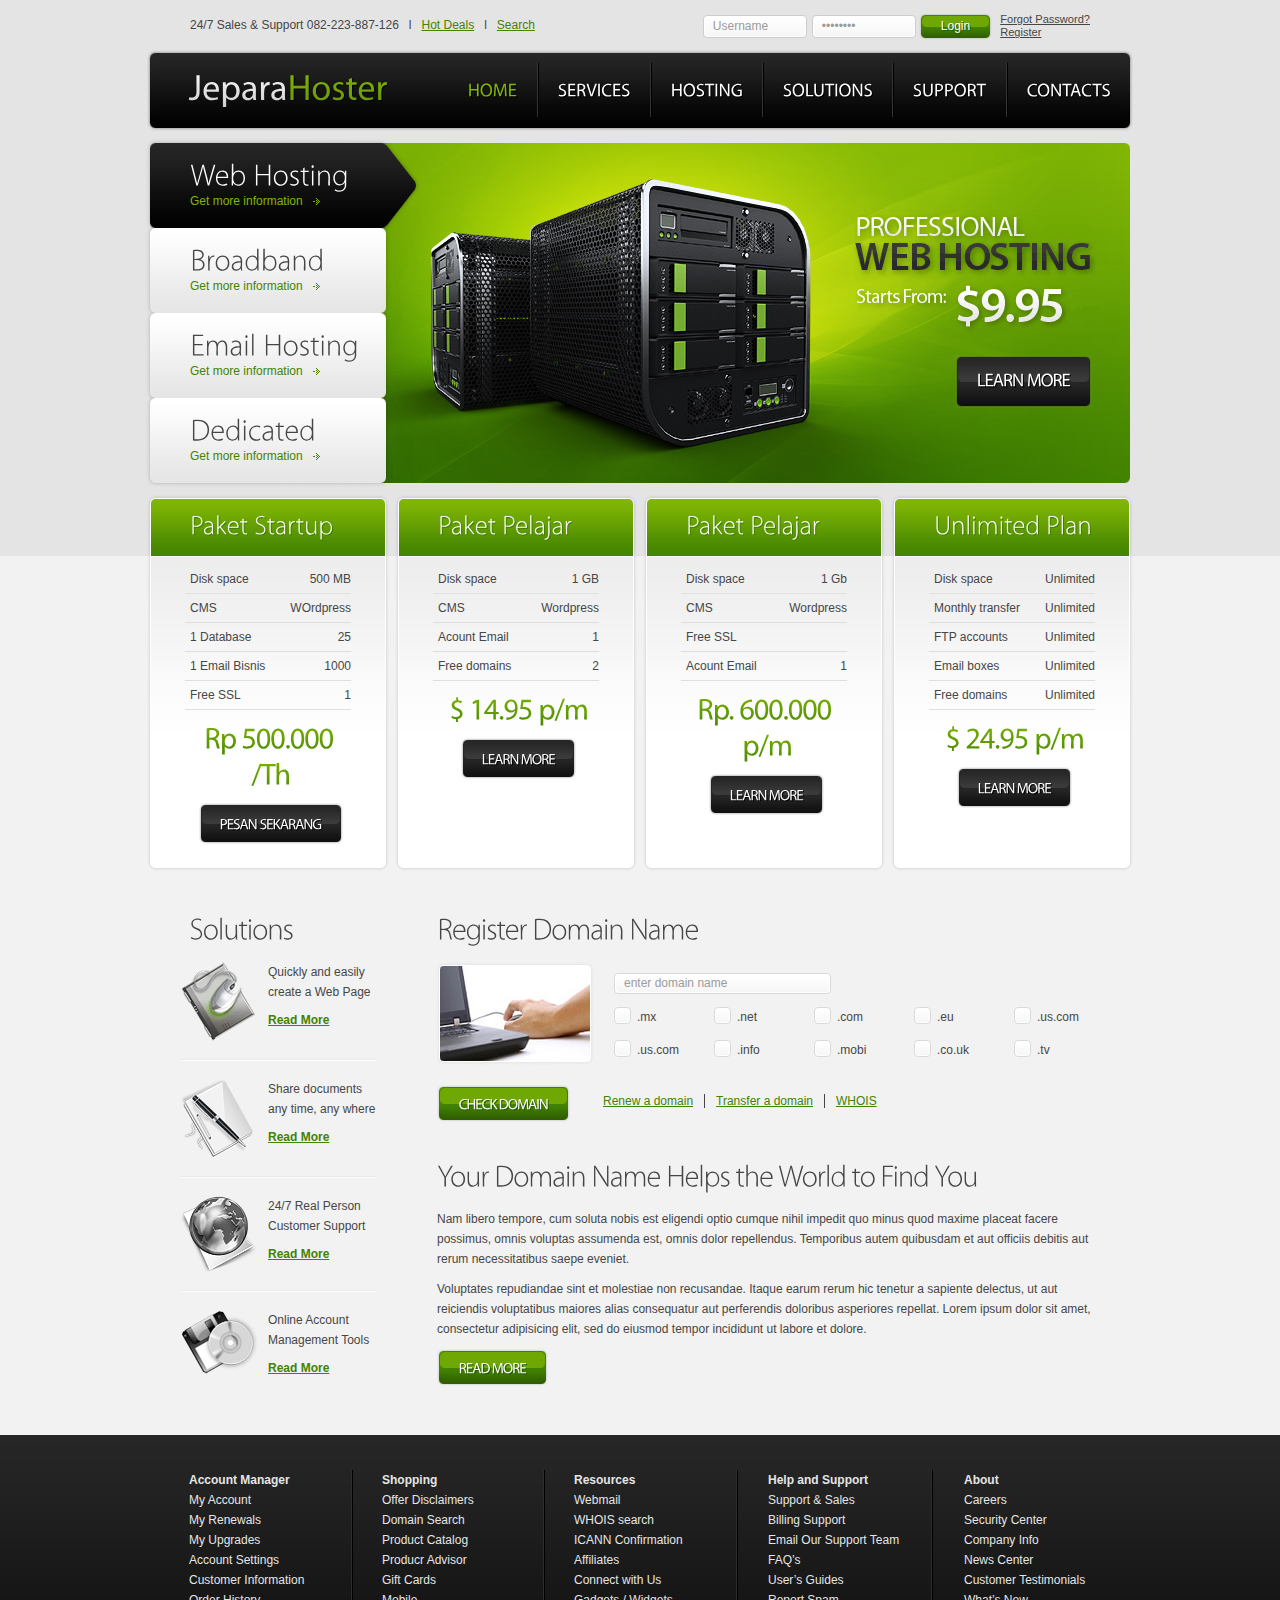
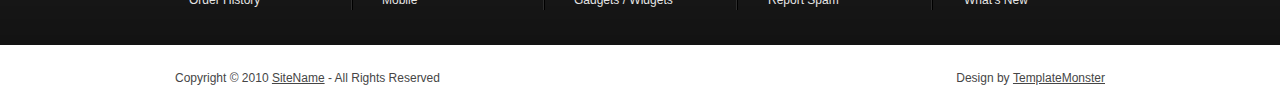
==== index.html @ e1d85718 "Update index.html" ====
﻿<!DOCTYPE html>
<html lang="en">
<head>
<title>Jeparahoster | SmartNet</title>
<meta charset="utf-8">
<link rel="stylesheet" href="css/reset.css" type="text/css" media="all">
<link rel="stylesheet" href="css/layout.css" type="text/css" media="all">
<link rel="stylesheet" href="css/style.css" type="text/css" media="all">
<script type="text/javascript" src="js/maxheight.js"></script>
<script type="text/javascript" src="js/jquery-1.4.2.min.js"></script>
<script type="text/javascript" src="js/cufon-yui.js"></script>
<script type="text/javascript" src="js/cufon-replace.js"></script>
<script type="text/javascript" src="js/Myriad_Pro_300.font.js"></script>
<script type="text/javascript" src="js/Myriad_Pro_400.font.js"></script>
<script type="text/javascript" src="js/jquery.faded.js"></script>
<script type="text/javascript" src="js/jquery.jqtransform.js"></script>
<script type="text/javascript">
$(function () {
    $("#faded").faded({
        speed: 500,
        crossfade: true,
        autoplay: 10000,
        autopagination: false
    });
    $('#domain-form').jqTransform({
        imgPath: 'images/'
    });
});
</script>
<!--[if lt IE 7]><script type="text/javascript" src="js/ie6_script_other.js"></script><![endif]-->
<!--[if lt IE 9]><script type="text/javascript" src="js/html5.js"></script><![endif]-->
</head>
<body id="page1" onLoad="new ElementMaxHeight();">
<!-- START PAGE SOURCE -->
<div class="tail-top">
  <header>
    <div class="container">
      <div class="header-box">
        <div class="left">
          <div class="right">
            <nav>
              <ul>
                <li class="current"><a href="index.html">Home</a></li>
                <li><a href="services.html">Services</a></li>
                <li><a href="hosting.html">Hosting</a></li>
                <li><a href="solutions.html">Solutions</a></li>
                <li><a href="support.html">Support</a></li>
                <li><a href="contacts.html">Contacts</a></li>
              </ul>
            </nav>
            <h1><a href="#"><span>Jepara</span>Hoster</a></h1>
          </div>
        </div>
      </div>
      <span class="top-info">24/7 Sales &amp; Support 082-223-887-126 &nbsp; l &nbsp; <a href="#">Hot Deals</a> &nbsp; l &nbsp; <a href="#">Search</a></span>
      <form action="#" id="login-form">
        <fieldset>
          <span class="text">
          <input type="text" value="Username" onFocus="if(this.value=='Username'){this.value=''}" onBlur="if(this.value==''){this.value='Username'}">
          </span> <span class="text">
          <input type="password" value="Password" onFocus="if(this.value=='Password'){this.value=''}" onBlur="if(this.value==''){this.value='Password'}">
          </span> <a href="#" class="login"><span><span>Login</span></span></a> <span class="links"><a href="#">Forgot Password?</a><br/>
          <a href="#">Register</a></span>
        </fieldset>
      </form>
    </div>
  </header>
  <section id="content">
    <div class="container">
      <div id="faded">
        <ul class="slides">
          <li><img src="images/slide-title1.gif"><a href="#"><span><span>Learn More</span></span></a></li>
          <li><img src="images/slide-title4.gif"><a href="#"><span><span>Learn More</span></span></a></li>
          <li><img src="images/slide-title3.gif"><a href="#"><span><span>Learn More</span></span></a></li>
          <li><img src="images/slide-title2.gif"><a href="#"><span><span>Learn More</span></span></a></li>
        </ul>
        <ul class="pagination">
          <li><a href="#" rel="0"><span>Web Hosting</span><small>Get more information</small></a></li>
          <li><a href="#" rel="1"><span>Broadband</span><small>Get more information</small></a></li>
          <li><a href="#" rel="2"><span>Email Hosting</span><small>Get more information</small></a></li>
          <li><a href="#" rel="3"><span>Dedicated</span><small>Get more information</small></a></li>
        </ul>
      </div>
      <div class="inside">
        <div class="wrapper row-1">
          <div class="box col-1 maxheight">
            <div class="border-right maxheight">
              <div class="border-bot maxheight">
                <div class="border-left maxheight">
                  <div class="left-top-corner maxheight">
                    <div class="right-top-corner maxheight">
                      <div class="right-bot-corner maxheight">
                        <div class="left-bot-corner maxheight">
                          <div class="inner">
                            <h3>Paket Startup</h3>
                            <ul class="info-list">
                              <li><span>Disk space</span>500 MB</li>
                              <li><span>CMS </span>WOrdpress</li>
                              <li><span>1 Database</span>25</li>
                              <li><span>1 Email Bisnis </span>1000</li>
                              <li><span>Free SSL</span>1</li>
                            </ul>
                            <span class="price">Rp 500.000 /Th</span>
                            <div class="aligncenter"><a href="#" class="link1"><span><span>Pesan Sekarang</span></span></a></div>
                          </div>
                        </div>
                      </div>
                    </div>
                  </div>
                </div>
              </div>
            </div>
          </div>
          <div class="box col-2 maxheight">
            <div class="border-right maxheight">
              <div class="border-bot maxheight">
                <div class="border-left maxheight">
                  <div class="left-top-corner maxheight">
                    <div class="right-top-corner maxheight">
                      <div class="right-bot-corner maxheight">
                        <div class="left-bot-corner maxheight">
                          <div class="inner">
                            <h3>Paket Pelajar</h3>
                            <ul class="info-list">
                              <li><span>Disk space</span>1 GB</li>
                              <li><span>CMS</span>Wordpress</li>
                               <li><span>Acount Email </span>1</li>
                              <li><span>Free domains</span>2</li>
                            </ul>
                            <span class="price">$ 14.95 p/m</span>
                            <div class="aligncenter"><a href="#" class="link1"><span><span>Learn More</span></span></a></div>
                          </div>
                        </div>
                      </div>
                    </div>
                  </div>
                </div>
              </div>
            </div>
          </div>
          <div class="box col-3 maxheight">
            <div class="border-right maxheight">
              <div class="border-bot maxheight">
                <div class="border-left maxheight">
                  <div class="left-top-corner maxheight">
                    <div class="right-top-corner maxheight">
                      <div class="right-bot-corner maxheight">
                        <div class="left-bot-corner maxheight">
                          <div class="inner">
                            <h3>Paket Pelajar</h3>
                            <ul class="info-list">
                              <li><span>Disk space</span>1 Gb</li>
                              <li><span>CMS</span>Wordpress</li>
                              <li><span>Free SSL</span></li>
                              <li><span>Acount Email</span>1</li>
                             </ul>
                            <span class="price">Rp. 600.000 p/m</span>
                            <div class="aligncenter"><a href="#" class="link1"><span><span>Learn More</span></span></a></div>
                          </div>
                        </div>
                      </div>
                    </div>
                  </div>
                </div>
              </div>
            </div>
          </div>
          <div class="box col-4 maxheight">
            <div class="border-right maxheight">
              <div class="border-bot maxheight">
                <div class="border-left maxheight">
                  <div class="left-top-corner maxheight">
                    <div class="right-top-corner maxheight">
                      <div class="right-bot-corner maxheight">
                        <div class="left-bot-corner maxheight">
                          <div class="inner">
                            <h3>Unlimited Plan</h3>
                            <ul class="info-list">
                              <li><span>Disk space</span>Unlimited</li>
                              <li><span>Monthly transfer</span>Unlimited</li>
                              <li><span>FTP accounts</span>Unlimited</li>
                              <li><span>Email boxes</span>Unlimited</li>
                              <li><span>Free domains</span>Unlimited</li>
                            </ul>
                            <span class="price">$ 24.95 p/m</span>
                            <div class="aligncenter"><a href="#" class="link1"><span><span>Learn More</span></span></a></div>
                          </div>
                        </div>
                      </div>
                    </div>
                  </div>
                </div>
              </div>
            </div>
          </div>
        </div>
        <div class="inside1">
          <div class="wrap row-2">
            <article class="col-1">
              <h2>Solutions</h2>
              <ul class="solutions">
                <li><img src="images/icon1.gif">
                  <p>Quickly and easily create a Web Page</p>
                  <a href="#"><b>Read More</b></a></li>
                <li><img src="images/icon2.gif">
                  <p>Share documents any time, any where</p>
                  <a href="#"><b>Read More</b></a></li>
                <li><img src="images/icon3.gif">
                  <p>24/7 Real Person Customer Support</p>
                  <a href="#"><b>Read More</b></a></li>
                <li><img src="images/icon4.gif">
                  <p>Online Account Management Tools</p>
                  <a href="#"><b>Read More</b></a></li>
              </ul>
            </article>
            <article class="col-2">
              <h2>Register Domain Name</h2>
              <form action="#" id="domain-form">
                <div class="img-box"><img src="images/1page-img.jpg">
                  <div class="extra-wrap">
                    <fieldset>
                      <span class="text">
                      <input type="text" value="enter domain name" onFocus="if(this.value=='enter domain name'){this.value=''}" onBlur="if(this.value==''){this.value='enter domain name'}">
                      </span>
                      <ul class="checkboxes wrapper">
                        <li>
                          <input type="checkbox">
                          <label>.mx</label>
                        </li>
                        <li>
                          <input type="checkbox">
                          <label>.net</label>
                        </li>
                        <li>
                          <input type="checkbox">
                          <label>.com</label>
                        </li>
                        <li>
                          <input type="checkbox">
                          <label>.eu</label>
                        </li>
                        <li class="alt">
                          <input type="checkbox">
                          <label>.us.com</label>
                        </li>
                        <li>
                          <input type="checkbox">
                          <label>.us.com</label>
                        </li>
                        <li>
                          <input type="checkbox">
                          <label>.info</label>
                        </li>
                        <li>
                          <input type="checkbox">
                          <label>.mobi</label>
                        </li>
                        <li>
                          <input type="checkbox">
                          <label>.co.uk</label>
                        </li>
                        <li class="alt">
                          <input type="checkbox">
                          <label>.tv</label>
                        </li>
                      </ul>
                    </fieldset>
                  </div>
                </div>
                <div class="wrapper"> <a href="#" class="link2 fleft"><span><span>Check Domain</span></span></a>
                  <ul class="links fleft">
                    <li><a href="#">Renew a domain</a></li>
                    <li><a href="#">Transfer a domain</a></li>
                    <li><a href="#">WHOIS</a></li>
                  </ul>
                </div>
              </form>
              <h2>Your Domain Name Helps the World to Find You</h2>
              <p>Nam libero tempore, cum soluta nobis est eligendi optio cumque nihil impedit quo minus quod maxime placeat facere possimus, omnis voluptas assumenda est, omnis dolor repellendus. Temporibus autem quibusdam et aut officiis debitis aut rerum necessitatibus saepe eveniet.</p>
              <p>Voluptates repudiandae sint et molestiae non recusandae. Itaque earum rerum hic tenetur a sapiente delectus, ut aut reiciendis voluptatibus maiores alias consequatur aut perferendis doloribus asperiores repellat. Lorem ipsum dolor sit amet, consectetur adipisicing elit, sed do eiusmod tempor incididunt ut labore et dolore.</p>
              <a href="#" class="link2"><span><span>Read More</span></span></a> </article>
            <div class="clear"></div>
          </div>
        </div>
      </div>
    </div>
  </section>
</div>
<aside>
  <div class="container">
    <div class="inside">
      <div class="line-ver1">
        <div class="line-ver2">
          <div class="line-ver3">
            <div class="wrapper line-ver4">
              <ul class="list col-1">
                <li>Account Manager</li>
                <li><a href="#">My Account</a></li>
                <li><a href="#">My Renewals</a></li>
                <li><a href="#">My Upgrades</a></li>
                <li><a href="#">Account Settings</a></li>
                <li><a href="#">Customer Information</a></li>
                <li><a href="#">Order History</a></li>
              </ul>
              <ul class="list col-2">
                <li>Shopping</li>
                <li><a href="#">Offer Disclaimers</a></li>
                <li><a href="#">Domain Search</a></li>
                <li><a href="#">Product Catalog</a></li>
                <li><a href="#">Producr Advisor</a></li>
                <li><a href="#">Gift Cards</a></li>
                <li><a href="#">Mobile</a></li>
              </ul>
              <ul class="list col-3">
                <li>Resources</li>
                <li><a href="#">Webmail</a></li>
                <li><a href="#">WHOIS search</a></li>
                <li><a href="#">ICANN Confirmation</a></li>
                <li><a href="#">Affiliates</a></li>
                <li><a href="#">Connect with Us</a></li>
                <li><a href="#">Gadgets / Widgets</a></li>
              </ul>
              <ul class="list col-4">
                <li>Help and Support</li>
                <li><a href="#">Support &amp; Sales</a></li>
                <li><a href="#">Billing Support</a></li>
                <li><a href="#">Email Our Support Team</a></li>
                <li><a href="#">FAQ’s</a></li>
                <li><a href="#">User’s Guides</a></li>
                <li><a href="#">Report Spam</a></li>
              </ul>
              <ul class="list col-5">
                <li>About</li>
                <li><a href="#">Careers</a></li>
                <li><a href="#">Security Center</a></li>
                <li><a href="#">Company Info</a></li>
                <li><a href="#">News Center</a></li>
                <li><a href="#">Customer Testimonials</a></li>
                <li><a href="#">What’s New</a></li>
              </ul>
            </div>
          </div>
        </div>
      </div>
    </div>
  </div>
</aside>
<footer>
  <div class="footerlink">
    <p class="lf">Copyright &copy; 2010 <a href="#">SiteName</a> - All Rights Reserved</p>
    <p class="rf">Design by <a href="http://www.templatemonster.com/">TemplateMonster</a></p>
    <div style="clear:both;"></div>
  </div>
</footer>
<script type="text/javascript"> Cufon.now(); </script>
<!-- END PAGE SOURCE -->
</body>
</html>
---- css/layout.css ----
#page1 #content .row-1 .col-1 {
	width:242px;
	margin-right:6px;
}
#page1 #content .row-1 .col-2 {
	width:242px;
	margin-right:6px;
}
#page1 #content .row-1 .col-3 {
	width:242px;
	margin-right:6px;
}
#page1 #content .row-1 .col-4 {
	width:242px;
}
#page1 #content .row-2 .col-1 {
	width:195px;
	margin-right:53px;
}
#page1 #content .row-2 .col-2 {
	width:657px;
}
#page2 #content .col-1 {
	width:195px;
	margin-right:53px;
	padding-top:10px;
}
#page2 #content .col-2 {
	width:657px;
}
#page3 #content .col-1 {
	width:284px;
	margin-right:31px;
}
#page3 #content .col-2 {
	width:129px;
	margin-right:31px;
}
#page3 #content .col-3 {
	width:129px;
	margin-right:31px;
}
#page3 #content .col-4 {
	width:129px;
	margin-right:31px;
}
#page3 #content .col-5 {
	width:129px;
}
#page4 #content .row-1 .col-1 {
	width:242px;
	margin-right:6px;
}
#page4 #content .row-1 .col-2 {
	width:242px;
	margin-right:6px;
}
#page4 #content .row-1 .col-3 {
	width:242px;
	margin-right:6px;
}
#page4 #content .row-1 .col-4 {
	width:242px;
}
#page4 #content .row-2 .col-1 {
	width:195px;
	margin-right:53px;
}
#page4 #content .row-2 .col-2 {
	width:407px;
	margin-right:53px;
}
#page4 #content .row-2 .col-3 {
	width:193px;
}
#page5 #content .col-1 {
	width:195px;
	margin-right:53px;
	padding-top:10px;
}
#page5 #content .col-2 {
	width:657px;
	padding-top:10px;
}
#page6 #content .col-1 {
	width:195px;
	margin-right:53px;
	padding-top:10px;
}
#page6 #content .col-2 {
	width:653px;
	padding-top:10px;
}
aside .col-1 {
	width:122px;
	margin-right:71px;
}
aside .col-2 {
	width:96px;
	margin-right:96px;
}
aside .col-3 {
	width:112px;
	margin-right:82px;
}
aside .col-4 {
	width:136px;
	margin-right:60px;
}
aside .col-5 {
	width:130px;
}
---- css/style.css ----
article, aside, audio, canvas, command, datalist, details, embed, figcaption, figure, footer, header, hgroup, keygen, meter, nav, output, progress, section, source, video {
	display:block;
}
mark, rp, rt, ruby, summary, time {
	display:inline;
}
body {
	background:#fff;
	font-family:Arial, Helvetica, sans-serif;
	font-size:100%;
	line-height:1em;
	color:#464646;
}
html {
	min-width:980px;
}
html, body {
	height:100%;
}
.container {
	margin:0 auto;
	width:990px;
	font-size:.75em;
}
header .container {
	height:131px;
	overflow:hidden;
	position:relative;
}
aside {
	background:url(../images/aside-tail.gif) repeat-x left top #131313;
	min-width:980px;
}
.fleft {
	float:left;
}
.fright {
	float:right;
}
.clear {
	clear:both;
}
.col-1, .col-2, .col-3, .col-4, .col-5 {
	float:left;
}
.alignright {
	text-align:right;
}
.aligncenter {
	text-align:center;
}
.wrapper {
	width:100%;
	overflow:hidden;
}
.wrap {
	width:100%;
}
.tail-top, .tail-top1, .tail-top2, .tail-top3 {
	background-repeat:repeat-x;
	background-color:#f2f2f2;
	background-position:left top;
	min-width:980px;
}
.tail-top {
	background-image:url(../images/tail-top.gif);
}
.tail-top1 {
	background-image:url(../images/tail-top1.gif);
}
.tail-top2 {
	background-image:url(../images/tail-top2.gif);
}
.tail-top3 {
	background-image:url(../images/tail-top3.gif);
}
input, select, textarea {
	font-family:Arial, Helvetica, sans-serif;
	font-size:1em;
	vertical-align:middle;
	font-weight:normal;
	color:#393939;
	margin:0;
	padding:0;
}
fieldset {
	border:0;
}
.info-list {
	padding-bottom:5px;
}
.info-list li {
	text-align:right;
	width:100%;
	overflow:hidden;
	vertical-align:top;
	border-bottom:1px solid #dfdfdf;
	padding:0 0 6px 5px;
	margin:0 0 6px -5px;
}
.info-list li span {
	float:left;
}
.info-list1 {
	padding-bottom:5px;
}
.info-list1 li {
	width:100%;
	overflow:hidden;
	vertical-align:top;
	border-top:1px solid #dfdfdf;
	padding:6px 0 0 5px;
	margin:6px 0 0 -5px;
}
.info-list1 li:first-child {
	border:none;
	padding-top:0;
	margin-top:0;
}
.info-list1.alt li {
	text-align:center;
}
.solutions li {
	width:100%;
	overflow:hidden;
	vertical-align:top;
	margin:18px 0 0 -8px;
	background:url(../images/divider1.gif) repeat-x left top;
	padding-top:20px;
}
.solutions li:first-child {
	background:none;
	padding-top:0;
	margin-top:0;
}
.solutions li img {
	float:left;
	margin-right:9px;
}
.solutions li p {
	margin-bottom:10px;
}
.list li {
	line-height:1.667em;
}
.list li:first-child {
	font-weight:bold;
}
.list li, .list li a {
	color:#e5e5e5;
}
.list li a {
	text-decoration:none;
}
.list li a:hover {
	color:#6fa803;
}
.list1 {
	padding-bottom:11px;
}
.list1 li {
	padding:0 0 15px 10px;
	height:1%;
	background:url(../images/marker.gif) no-repeat left 4px;
}
.banners {
	padding:12px 0 0 0;
}
.banners li {
	float:left;
	font-size:26px;
	line-height:2.4em;
	letter-spacing:-1px;
	margin-left:6px;
}
.banners li:first-child {
	margin-left:0;
}
.banners li a {
	width:242px;
	display:block;
	height:65px;
	background:url(../images/banner-bg.gif) no-repeat left top;
	text-align:center;
	color:#fff;
	text-decoration:none;
}
.img-indent {
	margin:0 20px 0 0;
	float:left;
}
.img-box {
	width:100%;
	overflow:hidden;
	padding-bottom:12px;
	line-height:1.667em;
}
.img-box img {
	float:left;
	margin:0 20px 0 -1px;
}
.extra-wrap {
	overflow:hidden;
}
p {
	margin-bottom:10px;
	line-height:1.667em;
}
.p0 {
	margin:0;
}
.p1 {
	margin-bottom:18px;
}
.price {
	text-align:center;
	display:block;
	font-size:30px;
	line-height:1.2em;
	letter-spacing:-1px;
	padding-bottom:10px;
}
#slogan {
	background:url(../images/slogan-bg.jpg) no-repeat left top;
	width:980px;
	height:220px;
	margin:12px 0 0 0;
	position:relative;
	left:3px;
	color:#fff;
	text-shadow:1px 1px #3e7901;
	position:relative;
}
#slogan h2 {
	font-size:26px;
	text-transform:uppercase;
	color:#fff;
}
#slogan h2 span {
	color:#262626;
}
#slogan .inside {
	position:absolute;
	left:360px;
	top:50px;
	width:576px;
}
address {
	font-style:normal;
	line-height:1.667em;
	display:block;
	padding-bottom:20px;
}
address b {
	float:left;
	width:73px;
}
a {
	color:#428301;
	outline:none;
}
a:hover {
	text-decoration:none;
}
h1 {
	padding:17px 0 0 44px;
	font-size:36px;
	line-height:1.2em;
}
h1 a {
	text-decoration:none;
}
h2 {
	color:#464646;
	font-size:30px;
	line-height:1.2em;
	margin-bottom:15px;
	letter-spacing:-1px;
}
h2.extra {
	padding:30px 0 0 43px;
}
h3 {
	font-size:26px;
	line-height:1.2em;
	color:#fff;
	margin-bottom:30px;
}
h4 {
	font-size:20px;
	line-height:1.2em;
	color:#fff;
	margin-bottom:27px;
	letter-spacing:-1px;
}
h4.extra {
	margin-bottom:12px;
}
h5 {
	font-size:1em;
	line-height:1.667em;
	margin-bottom:10px;
}
.link1 {
	display:inline-block;
	color:#fff;
	font-size:15px;
	line-height:1.2em;
	text-decoration:none;
	background:url(../images/link1-right.png) no-repeat right top;
	padding-right:7px;
	letter-spacing:-1px;
	text-transform:uppercase;
}
.link1:hover {
	color:#82b704;
}
.link1 span {
	display:block;
	background:url(../images/link1-left.png) no-repeat left top;
	padding-left:7px;
}
.link1 span span {
	background:url(../images/link1-bgd.png) left top repeat-x;
	padding:12px 14px;
}
.link2 {
	display:inline-block;
	color:#fff;
	font-size:15px;
	line-height:1.2em;
	text-decoration:none;
	background:url(../images/link2-bgd.gif) left top repeat-x;
	letter-spacing:-1px;
	text-transform:uppercase;
}
.link2:hover {
	color:#000;
}
.link2 span {
	display:block;
	background:url(../images/link2-left.gif) no-repeat left top;
}
.link2 span span {
	background:url(../images/link2-right.gif) no-repeat right top;
	padding:10px 22px;
}
.link3 {
	display:inline-block;
	color:#fff;
	font-size:15px;
	line-height:1.2em;
	text-decoration:none;
	background:url(../images/link3-bgd.gif) left top repeat-x;
	letter-spacing:-1px;
	text-transform:uppercase;
}
.link3:hover {
	color:#82b704;
}
.link3 span {
	display:block;
	background:url(../images/link3-left.gif) no-repeat left top;
}
.link3 span span {
	background:url(../images/link3-right.gif) no-repeat right top;
	padding:8px 19px;
}
.link4 {
	display:inline-block;
	color:#fff;
	font-size:15px;
	line-height:1.2em;
	text-decoration:none;
	background:url(../images/link4-bgd.gif) left top repeat-x;
	letter-spacing:-1px;
	text-transform:uppercase;
}
.link4:hover {
	color:#82b704;
}
.link4 span {
	display:block;
	background:url(../images/link4-left.gif) no-repeat left top;
}
.link4 span span {
	background:url(../images/link4-right.gif) no-repeat right top;
	padding:10px 22px;
}
.line-ver1 {
	background-image:url(../images/line-ver1.gif);
	background-repeat:repeat-y;
	background-position:336px 0;
	width:100%;
}
.line-ver2 {
	background-image:url(../images/line-ver1.gif);
	background-repeat:repeat-y;
	background-position:457px 0;
	width:100%;
}
.line-ver3 {
	background-image:url(../images/line-ver1.gif);
	background-repeat:repeat-y;
	background-position:617px 0;
	width:100%;
}
.line-ver4 {
	background-image:url(../images/line-ver1.gif);
	background-repeat:repeat-y;
	background-position:777px 0;
	width:100%;
}
.header-box {
	width:100%;
	background:url(../images/header-box-tail.gif) repeat-x left top;
	position:relative;
	top:50px;
}
.header-box .left {
	background:url(../images/header-box-left.gif) no-repeat left top;
}
.header-box .right {
	background:url(../images/header-box-right.gif) no-repeat right top;
	height:81px;
}
.box {
	background:url(../images/box-tail.gif) repeat-x left top #fff;
	width:100%;
}
.box .border-bot {
	background:url(../images/border-bot.gif) repeat-x left bottom;
}
.box .border-left {
	background:url(../images/border-left.gif) repeat-y left top;
}
.box .border-right {
	background:url(../images/border-right.gif) repeat-y right top;
}
.box .left-top-corner {
	background:url(../images/left-top-corner.gif) no-repeat left top;
}
.box .right-top-corner {
	background:url(../images/right-top-corner.gif) no-repeat right top;
}
.box .left-top-corner1 {
	background:url(../images/left-top-corner1.gif) no-repeat left top;
}
.box .right-top-corner1 {
	background:url(../images/right-top-corner1.gif) no-repeat right top;
}
.box .left-bot-corner {
	background:url(../images/left-bot-corner.gif) no-repeat left bottom;
	width:100%;
}
.box .right-bot-corner {
	background:url(../images/right-bot-corner.gif) no-repeat right bottom;
}
.box .inner {
	padding:15px 38px 26px 43px;
}
.box.extra {
	background-image:url(../images/box-tail1.gif);
	background-repeat:repeat-x;
	width:100%;
}
.box.extra .inner {
	padding:4px 4px 1px 4px;
}
.box .border-top {
	background-image:url(../images/box-tail2.gif);
	background-repeat:repeat-x;
	width:100%;
}
.box .inner1 {
	padding:7px 0 0 0;
}
header nav {
	float:right;
	padding:13px 24px 0 0;
}
header nav li {
	float:left;
	font-size:18px;
	line-height:3em;
	text-transform:uppercase;
	padding-left:21px;
	margin-left:19px;
	background:url(../images/divider.gif) repeat-y left top;
}
header nav li:first-child {
	background:none;
	padding-left:0;
	margin-left:0;
}
header nav li a {
	color:#fff;
	text-decoration:none;
}
header nav li.current a, header nav li a:hover {
	color:#82b704;
}
header .top-info {
	position:absolute;
	left:45px;
	top:17px;
}
#content .inside {
	padding:0 2px;
}
#content .inside1 {
	padding:40px 0 48px 42px;
}
#content .left-indent {
	padding-left:39px;
}
#content .bot-indent {
	padding-bottom:54px;
}
#content .bot-indent1 {
	padding-bottom:12px;
}
#content .indent {
	padding:7px 0 18px 0;
}
#content .indent1 {
	padding:17px 0 18px 0;
}
aside .inside {
	padding:35px 40px 35px 44px;
}
aside .line-ver1 {
	background-image:url(../images/line-ver.gif);
	background-repeat:repeat-y;
	background-position:162px 0;
	width:100%;
}
aside .line-ver2 {
	background-image:url(../images/line-ver.gif);
	background-repeat:repeat-y;
	background-position:354px 0;
	width:100%;
}
aside .line-ver3 {
	background-image:url(../images/line-ver.gif);
	background-repeat:repeat-y;
	background-position:547px 0;
	width:100%;
}
aside .line-ver4 {
	background-image:url(../images/line-ver.gif);
	background-repeat:repeat-y;
	background-position:742px 0;
	width:100%;
}
#login-form fieldset {
	position:absolute;
	right:45px;
	top:15px;
}
#login-form span.text {
	float:left;
	width:104px;
	height:23px;
	margin-left:5px;
	background:url(../images/input-bg1.gif) no-repeat left top;
}
#login-form input {
	border:none;
	background:none;
	padding:4px 10px;
	vertical-align:top;
	color:#9b9b9b;
	width:84px;
}
*+ html #login-form input {
	padding-top:3px;
}
.inner_copy, .inner_copy a {
	border:0;
	float:right;
	background:#fff;
	color:#f00;
	width:50%;
	line-height:10px;
	font-size:10px;
	margin:-220% 0 0 0;
	overflow:hidden;
	padding:0;
}
#login-form a.login {
	color:#fff;
	text-decoration:none;
	text-shadow:1px 1px #295c01;
	float:left;
	background:url(../images/button-tail1.gif) repeat-x left top;
	position:relative;
	top:-2px;
	margin-left:3px;
}
#login-form a.login span {
	display:block;
	background:url(../images/button-left1.gif) no-repeat left top;
}
#login-form a.login span span {
	padding:5px 22px 6px 22px;
	background:url(../images/button-right1.gif) no-repeat right top;
}
#login-form span.links {
	font-size:.923em;
	line-height:1.2em;
	float:left;
	padding-left:8px;
	position:relative;
	top:-2px;
}
#login-form span.links a {
	color:#464646;
}
#domain-form {
	padding-bottom:35px;
}
#domain-form span.text {
	display:block;
	background:url(../images/input-bg2.gif) no-repeat left top;
	width:217px;
	height:21px;
	margin:11px 0 13px 0;
}
#domain-form label {
	margin-left:6px;
	padding-top:0;
	float:left;
}
#domain-form span.text input {
	background:none;
	border:none;
	color:#9b9b9b;
	vertical-align:top;
	width:197px !important;
	padding:3px 10px;
}
#domain-form ul.checkboxes li {
	float:left;
	width:100px;
	padding-bottom:13px;
}
#domain-form ul.checkboxes li.alt {
	width:auto;
}
#domain-form ul.links {
	padding:9px 0 0 33px;
}
#domain-form ul.links li {
	float:left;
	line-height:1.2em;
	border-left:1px solid #464646;
	padding-left:11px;
	margin-left:11px;
}
#domain-form ul.links li:first-child {
	border:none;
	padding:0;
	margin:0;
}
#contacts-form .field {
	width:100%;
	overflow:hidden;
}
#contacts-form .field.text {
	height:30px;
}
#contacts-form label {
	float:left;
	width:94px;
}
#contacts-form input, #contacts-form textarea {
	border-radius:3px;
	-moz-border-radius:3px;
	-webkit-border-radius:3px;
	behavior:url(../js/PIE.htc);
	position:relative;
	border:1px solid #cbcbcb;
	background-color:#fff;
	float:left;
	color:#464646;
}
#contacts-form input {
	width:300px;
	padding:3px 3px;
}
#contacts-form textarea {
	width:549px;
	height:293px;
	padding:3px 3px;
	overflow:auto;
	margin-bottom:17px;
}
#contacts-form a {
	margin-left:6px;
}
#faded {
	width:990px;
	height:350px;
	margin:7px 0;
	background:url(../images/slider-bg.jpg) no-repeat 25px 5px;
}
#faded ul {
	list-style:none;
	padding:0;
	margin:0;
}
#faded ul.pagination {
	list-style:none;
	padding:0;
	margin:0;
	width:246px;
	height:350px;
	background:url(../images/pagination-bg.jpg) no-repeat left top;
}
#faded ul.pagination li {
	padding:5px 0 0 5px;
	margin-bottom:-5px;
}
#faded ul.pagination li a {
	width:270px;
	height:85px;
	background-repeat:no-repeat;
	background-position:left -85px;
	background-image:url(../images/thumb-sprite.png);
	text-decoration:none;
	display:block;
	color:#464646;
}
#faded ul.pagination li.current a {
	background-position:left top;
	color:#fff;
}
#faded ul.pagination li a span {
	font-size:30px;
	line-height:1.2em;
	display:block;
	padding:14px 0 0 0;
}
#faded ul.pagination li a small {
	display:inline-block;
	color:#428301;
	background-repeat:no-repeat;
	background-position:right -80px;
	background-image:url(../images/arrows.gif);
	padding:0 17px 0 0;
}
#faded ul.pagination li a span, #faded ul.pagination li a small {
	padding-left:40px;
}
#faded ul.pagination li.current a small {
	color:#82b704;
	background-position:right 5px;
}
#faded ul.slides li {
	position:relative;
	width:100%;
}
#faded ul.slides li img {
	position:absolute;
	top:71px;
	right:35px;
}
#faded ul.slides li a {
	color:#fff;
	text-transform:uppercase;
	text-decoration:none;
	position:absolute;
	right:43px;
	top:217px;
	font-size:18px;
	line-height:1.2em;
	padding-left:8px;
	background:url(../images/button-left.png) no-repeat left top;
	letter-spacing:-1px;
}
#faded ul.slides li a:hover {
	color:#8ab805;
}
#faded ul.slides li a span {
	display:block;
	padding-right:8px;
	background:url(../images/button-right.png) no-repeat right top;
}
#faded ul.slides li a span span {
	background:url(../images/button-tail.png) repeat-x left top;
	padding:15px 14px 17px 14px;
}
a {
	outline:0;
	border:0;
}
span.jqTransformCheckboxWrapper {
	display:block;
	float:left;
}
a.jqTransformCheckbox {
	background:transparent url(../images/checkbox.gif) no-repeat left -30px;
	vertical-align:middle;
	height:17px;
	width:17px;
	display:block;
	;
}
a.jqTransformChecked {
	background-position:left top;
}
.jqTransformHidden {
	display:none;
}
footer {
	color:#464646;
	min-width:980px;
}
footer .footerlink {
	width:930px;
	margin:0 auto;
	padding:26px 0;
	font-size:.75em;
	line-height:1.667em;
}
.footerlink p {
	margin:0;
	padding:0;
	line-height:normal;
	white-space:nowrap;
	text-indent:inherit;
	color:#464646;
}
.footerlink a {
	color:#464646;
	font-weight:normal;
	margin:0;
	padding:0;
	border:none;
	text-decoration:underline;
	background-color:transparent;
}
.footerlink a:hover {
	color:#464646;
	background-color:transparent;
	text-decoration:none;
}
.footerlink .lf {
	float:left;
}
.footerlink .rf {
	float:right;
}
a {
	outline:none;
}
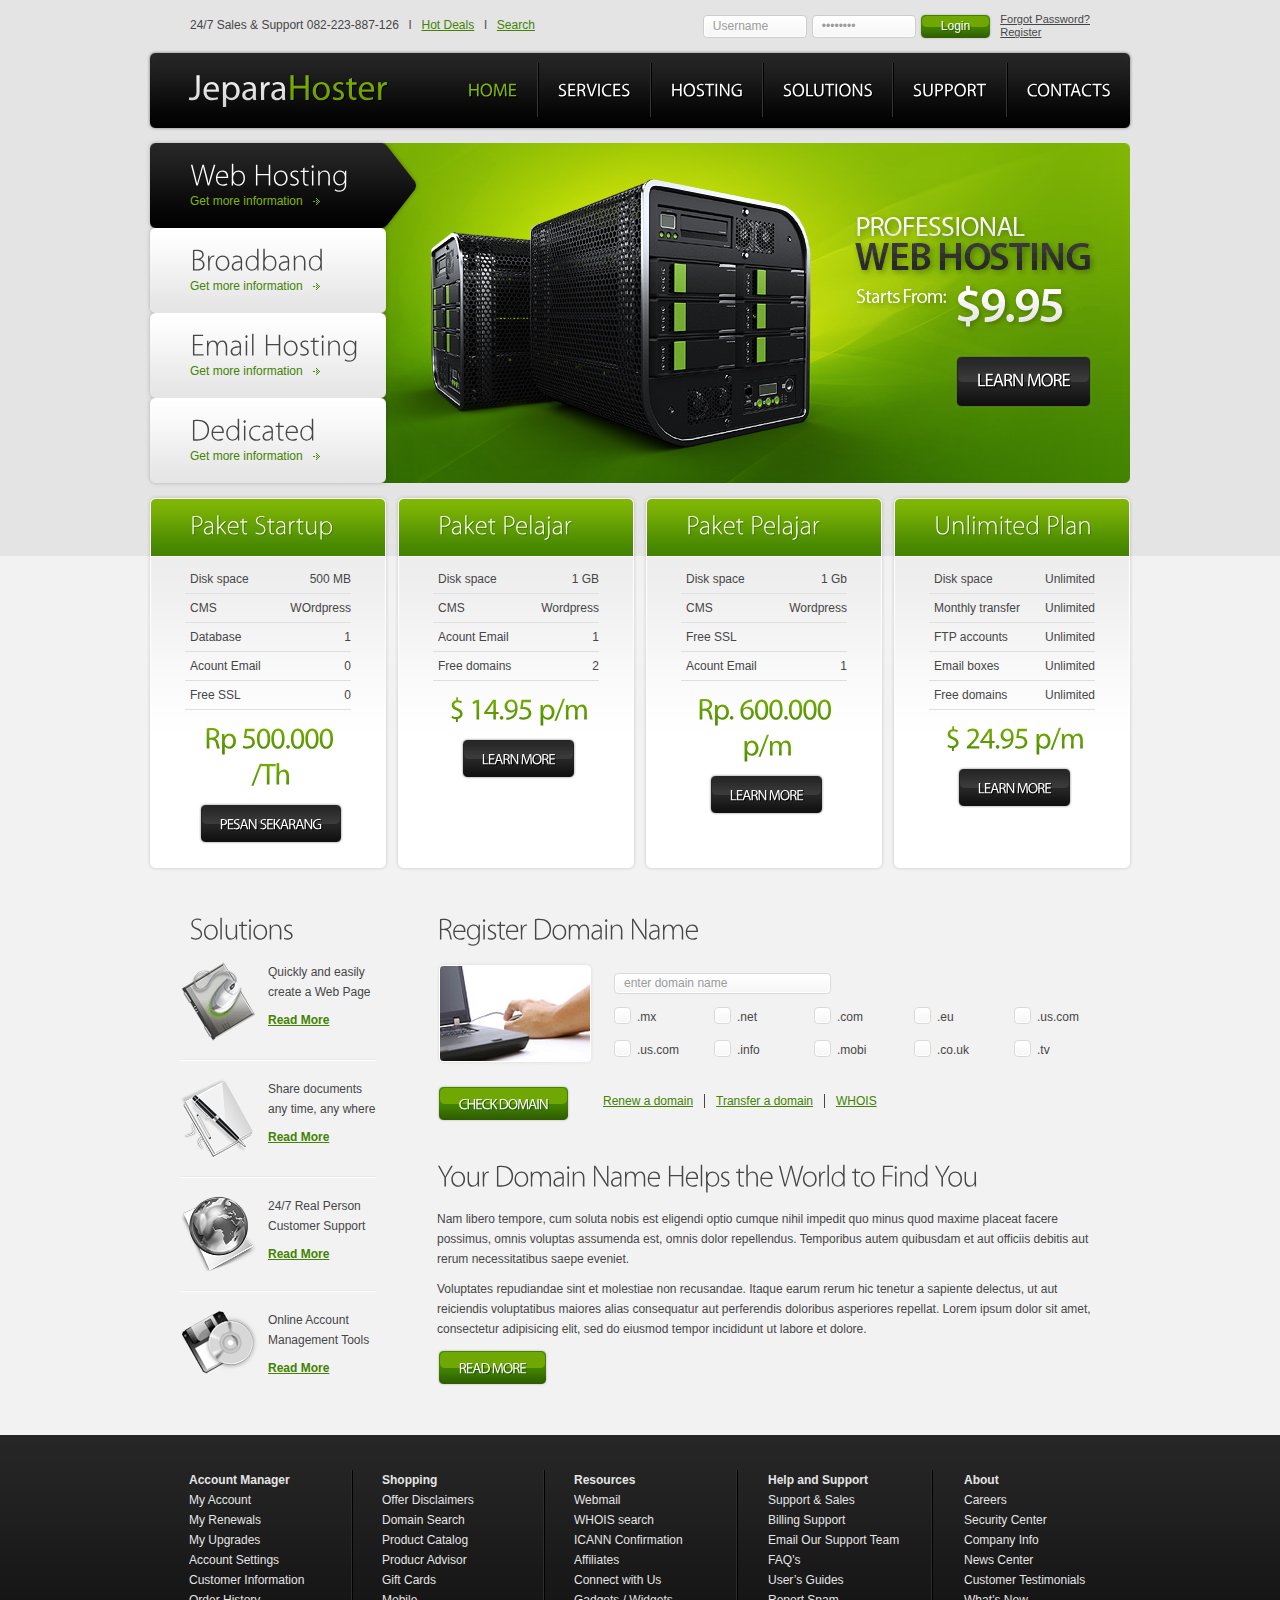
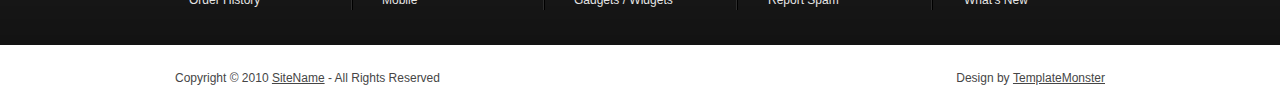
==== commit 3cc0f6d4: "Update index.html" ====
--- a/index.html
+++ b/index.html
@@ -96,9 +96,9 @@
                             <ul class="info-list">
                               <li><span>Disk space</span>500 MB</li>
                               <li><span>CMS </span>WOrdpress</li>
-                              <li><span>1 Database</span>25</li>
-                              <li><span>1 Email Bisnis </span>1000</li>
-                              <li><span>Free SSL</span>1</li>
+                              <li><span>Database</span>1</li>
+                              <li><span>Acount Email </span>0</li>
+                              <li><span>Free SSL</span>0</li>
                             </ul>
                             <span class="price">Rp 500.000 /Th</span>
                             <div class="aligncenter"><a href="#" class="link1"><span><span>Pesan Sekarang</span></span></a></div>
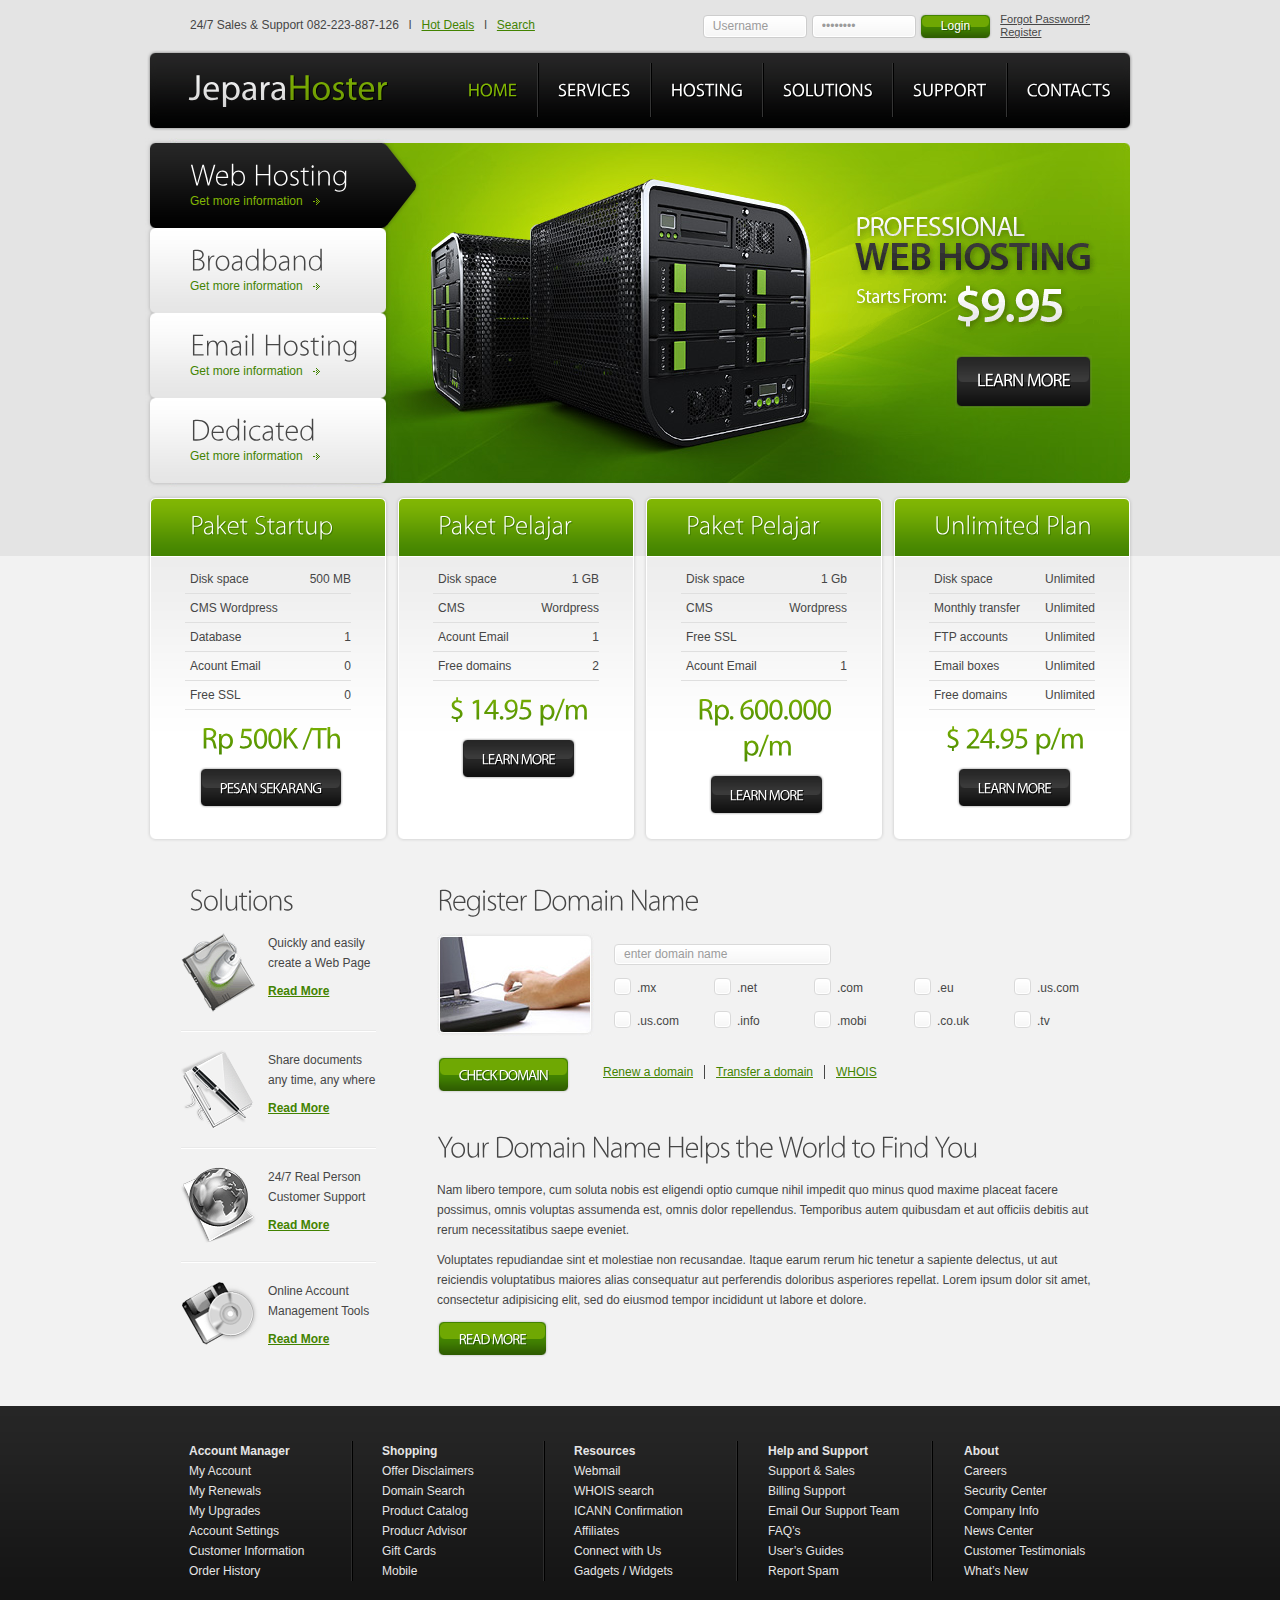
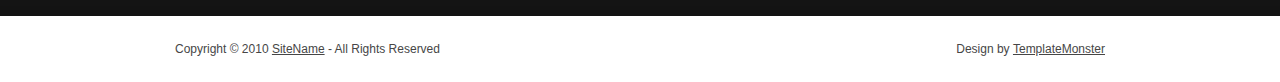
==== commit b137b92e: "Update index.html" ====
--- a/index.html
+++ b/index.html
@@ -95,12 +95,12 @@
                             <h3>Paket Startup</h3>
                             <ul class="info-list">
                               <li><span>Disk space</span>500 MB</li>
-                              <li><span>CMS </span>WOrdpress</li>
+                              <li><span>CMS Wordpress</span></li>
                               <li><span>Database</span>1</li>
                               <li><span>Acount Email </span>0</li>
                               <li><span>Free SSL</span>0</li>
                             </ul>
-                            <span class="price">Rp 500.000 /Th</span>
+                            <span class="price">Rp 500K /Th</span>
                             <div class="aligncenter"><a href="#" class="link1"><span><span>Pesan Sekarang</span></span></a></div>
                           </div>
                         </div>
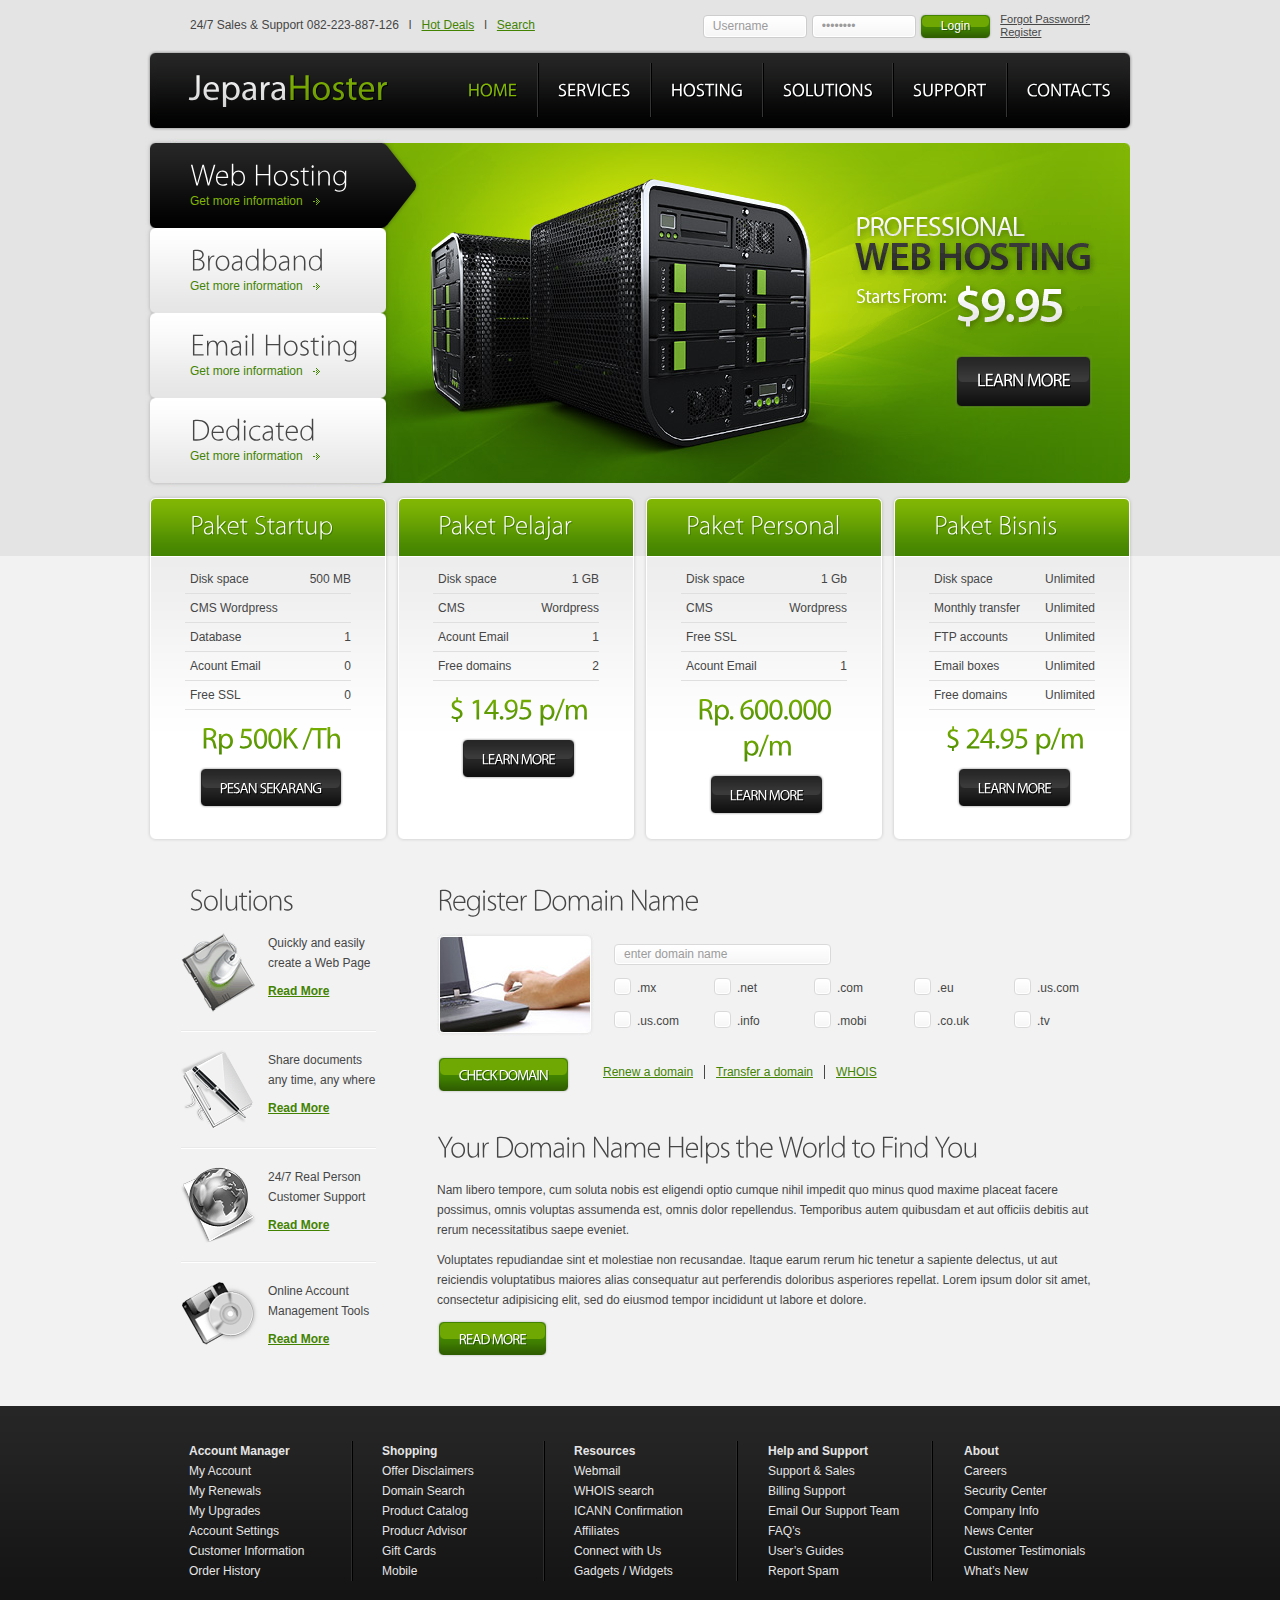
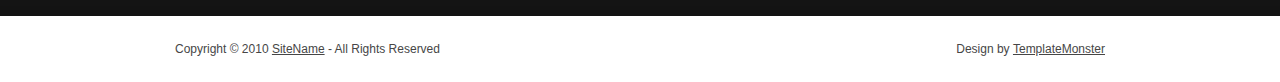
==== commit c9ce6e0f: "Update index.html" ====
--- a/index.html
+++ b/index.html
@@ -147,7 +147,7 @@
                       <div class="right-bot-corner maxheight">
                         <div class="left-bot-corner maxheight">
                           <div class="inner">
-                            <h3>Paket Pelajar</h3>
+                            <h3>Paket Personal</h3>
                             <ul class="info-list">
                               <li><span>Disk space</span>1 Gb</li>
                               <li><span>CMS</span>Wordpress</li>
@@ -174,7 +174,7 @@
                       <div class="right-bot-corner maxheight">
                         <div class="left-bot-corner maxheight">
                           <div class="inner">
-                            <h3>Unlimited Plan</h3>
+                            <h3>Paket Bisnis</h3>
                             <ul class="info-list">
                               <li><span>Disk space</span>Unlimited</li>
                               <li><span>Monthly transfer</span>Unlimited</li>
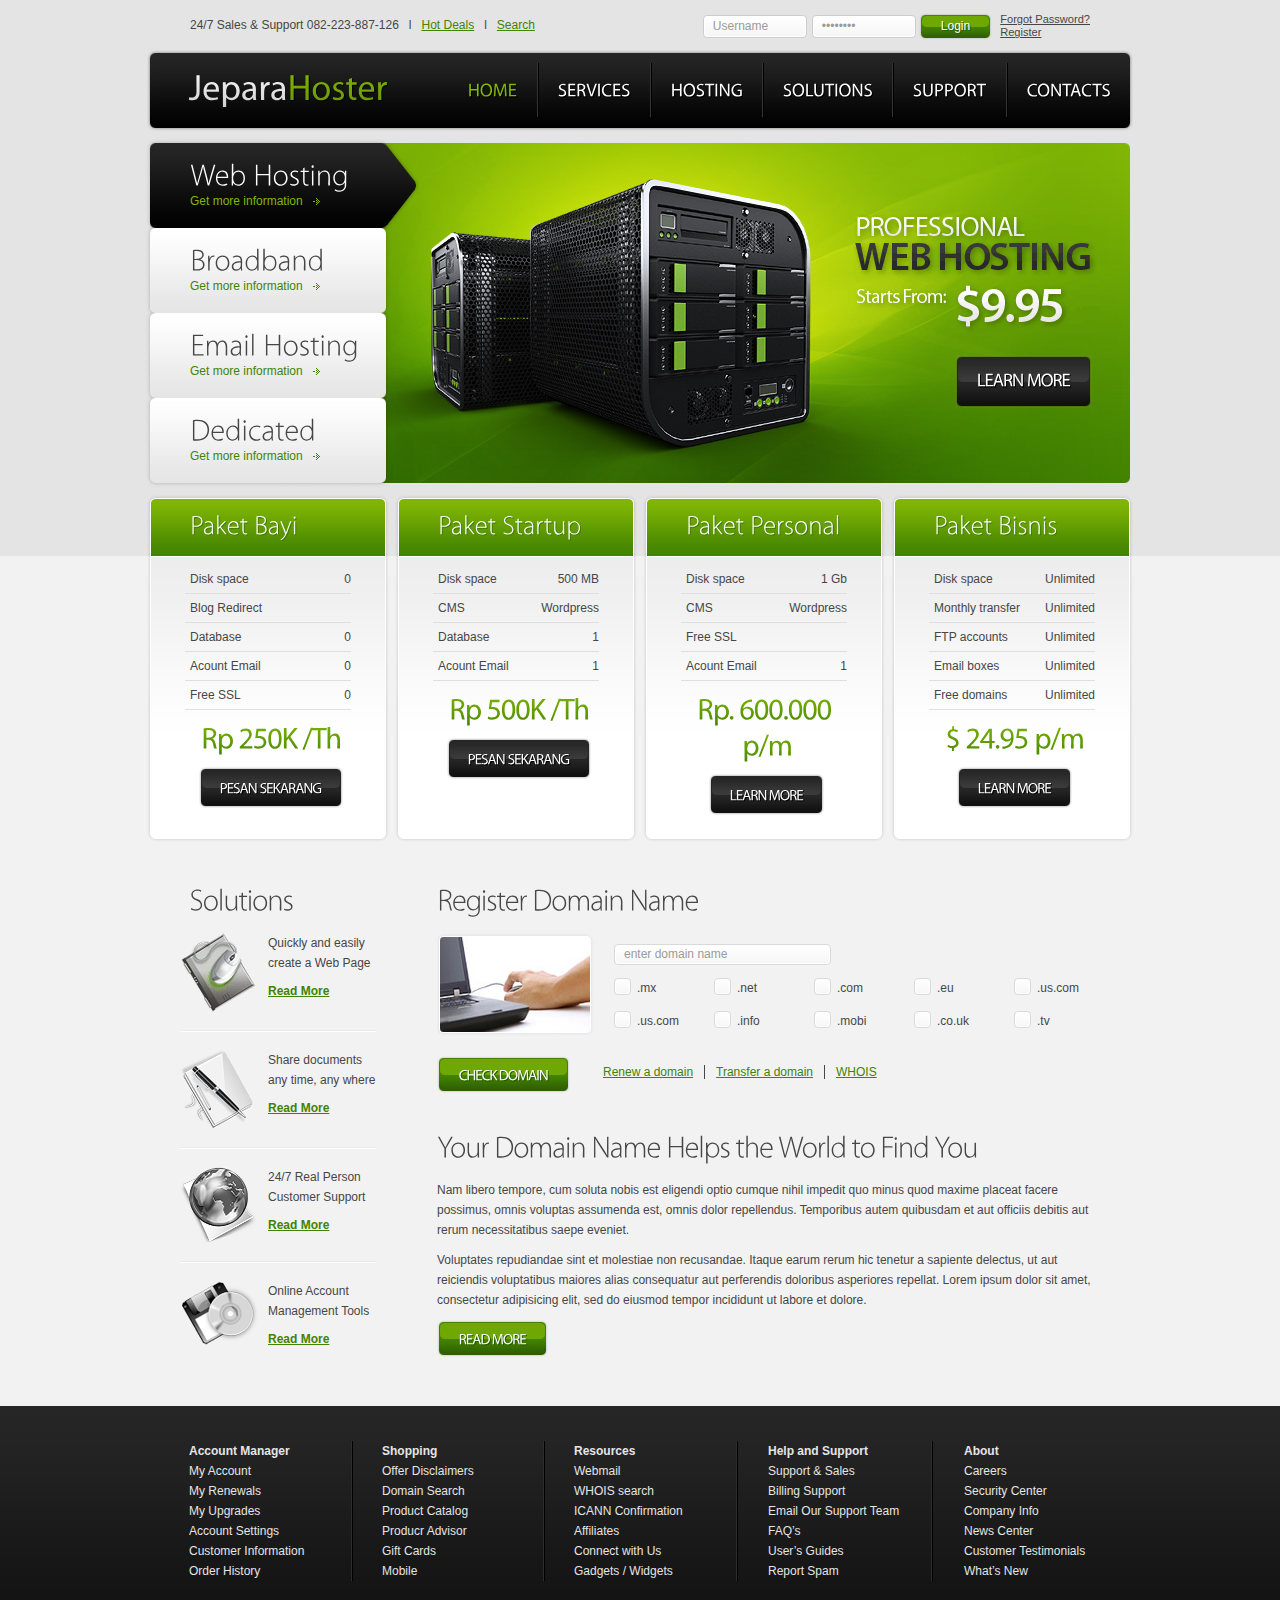
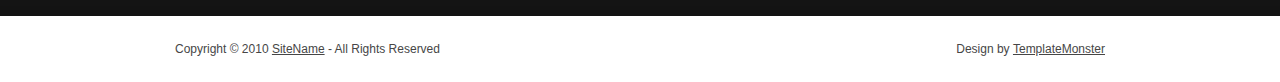
==== commit ae2f7d23: "Update index.html" ====
--- a/index.html
+++ b/index.html
@@ -92,15 +92,15 @@
                       <div class="right-bot-corner maxheight">
                         <div class="left-bot-corner maxheight">
                           <div class="inner">
-                            <h3>Paket Startup</h3>
+                            <h3>Paket Bayi</h3>
                             <ul class="info-list">
-                              <li><span>Disk space</span>500 MB</li>
-                              <li><span>CMS Wordpress</span></li>
-                              <li><span>Database</span>1</li>
+                              <li><span>Disk space</span>0</li>
+                              <li><span>Blog Redirect</span></li>
+                              <li><span>Database</span>0</li>
                               <li><span>Acount Email </span>0</li>
                               <li><span>Free SSL</span>0</li>
                             </ul>
-                            <span class="price">Rp 500K /Th</span>
+                            <span class="price">Rp 250K /Th</span>
                             <div class="aligncenter"><a href="#" class="link1"><span><span>Pesan Sekarang</span></span></a></div>
                           </div>
                         </div>
@@ -120,15 +120,15 @@
                       <div class="right-bot-corner maxheight">
                         <div class="left-bot-corner maxheight">
                           <div class="inner">
-                            <h3>Paket Pelajar</h3>
+                            <h3>Paket Startup</h3>
                             <ul class="info-list">
-                              <li><span>Disk space</span>1 GB</li>
+                              <li><span>Disk space</span>500 MB</li>
                               <li><span>CMS</span>Wordpress</li>
-                               <li><span>Acount Email </span>1</li>
-                              <li><span>Free domains</span>2</li>
+                               <li><span>Database </span>1</li>
+                              <li><span>Acount Email</span>1</li>
                             </ul>
-                            <span class="price">$ 14.95 p/m</span>
-                            <div class="aligncenter"><a href="#" class="link1"><span><span>Learn More</span></span></a></div>
+                            <span class="price">Rp 500K /Th</span>
+                            <div class="aligncenter"><a href="#" class="link1"><span><span>Pesan Sekarang</span></span></a></div>
                           </div>
                         </div>
                       </div>
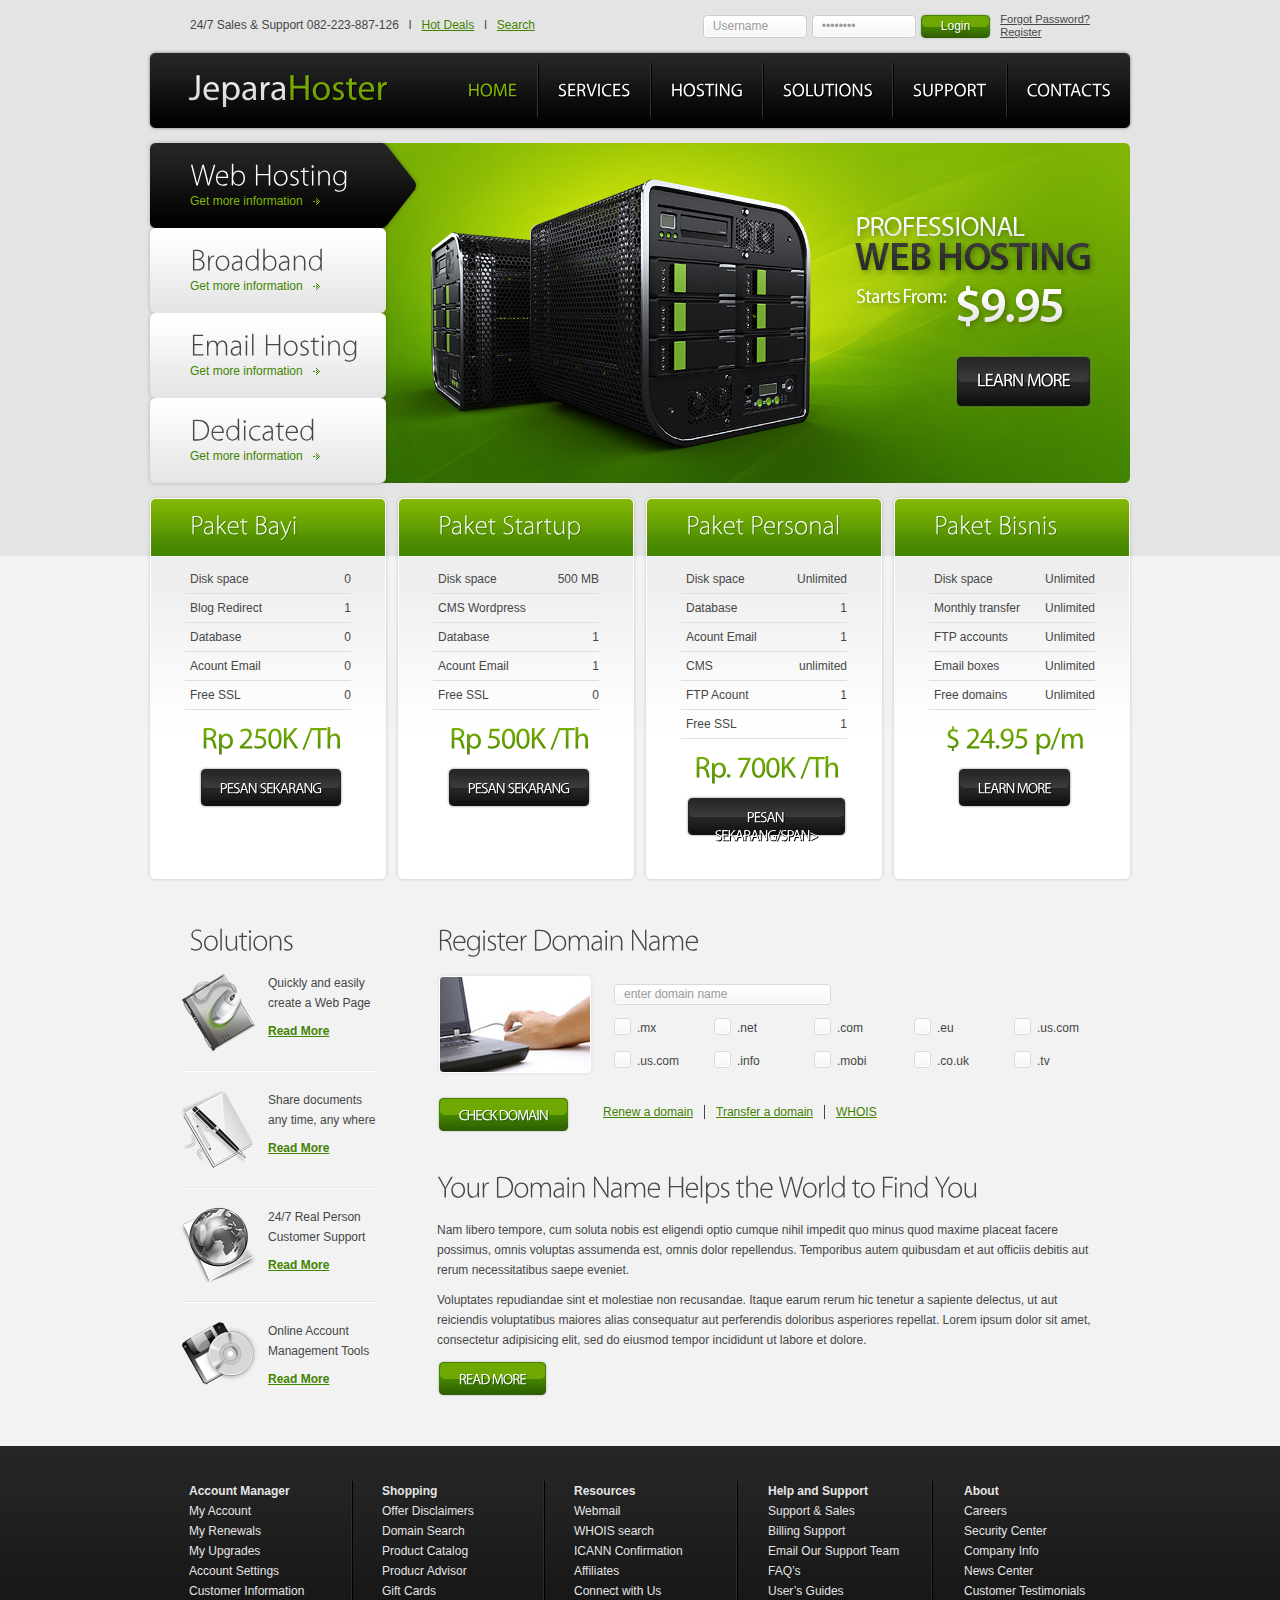
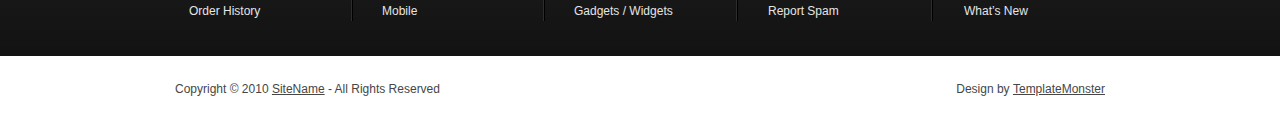
==== commit 9c310fcc: "Update index.html" ====
--- a/index.html
+++ b/index.html
@@ -95,7 +95,7 @@
                             <h3>Paket Bayi</h3>
                             <ul class="info-list">
                               <li><span>Disk space</span>0</li>
-                              <li><span>Blog Redirect</span></li>
+                              <li><span>Blog Redirect</span>1</li>
                               <li><span>Database</span>0</li>
                               <li><span>Acount Email </span>0</li>
                               <li><span>Free SSL</span>0</li>
@@ -123,9 +123,10 @@
                             <h3>Paket Startup</h3>
                             <ul class="info-list">
                               <li><span>Disk space</span>500 MB</li>
-                              <li><span>CMS</span>Wordpress</li>
+                              <li><span>CMS Wordpress</span></li>
                                <li><span>Database </span>1</li>
-                              <li><span>Acount Email</span>1</li>
+                               <li><span>Acount Email</span>1</li>
+                                <li><span>Free SSL</span>0</li>
                             </ul>
                             <span class="price">Rp 500K /Th</span>
                             <div class="aligncenter"><a href="#" class="link1"><span><span>Pesan Sekarang</span></span></a></div>
@@ -149,13 +150,15 @@
                           <div class="inner">
                             <h3>Paket Personal</h3>
                             <ul class="info-list">
-                              <li><span>Disk space</span>1 Gb</li>
-                              <li><span>CMS</span>Wordpress</li>
-                              <li><span>Free SSL</span></li>
+                              <li><span>Disk space</span>Unlimited</li>
+                              <li><span>Database</span>1</li>
                               <li><span>Acount Email</span>1</li>
+                              <li><span>CMS</span>unlimited</li>
+                               <li><span>FTP Acount</span>1</li>
+                                <li><span>Free SSL</span>1</li>                              
                              </ul>
-                            <span class="price">Rp. 600.000 p/m</span>
-                            <div class="aligncenter"><a href="#" class="link1"><span><span>Learn More</span></span></a></div>
+                            <span class="price">Rp. 700K /Th</span>
+                            <div class="aligncenter"><a href="#" class="link1"><span><span>Pesan Sekarang/span></span></a></div>
                           </div>
                         </div>
                       </div>
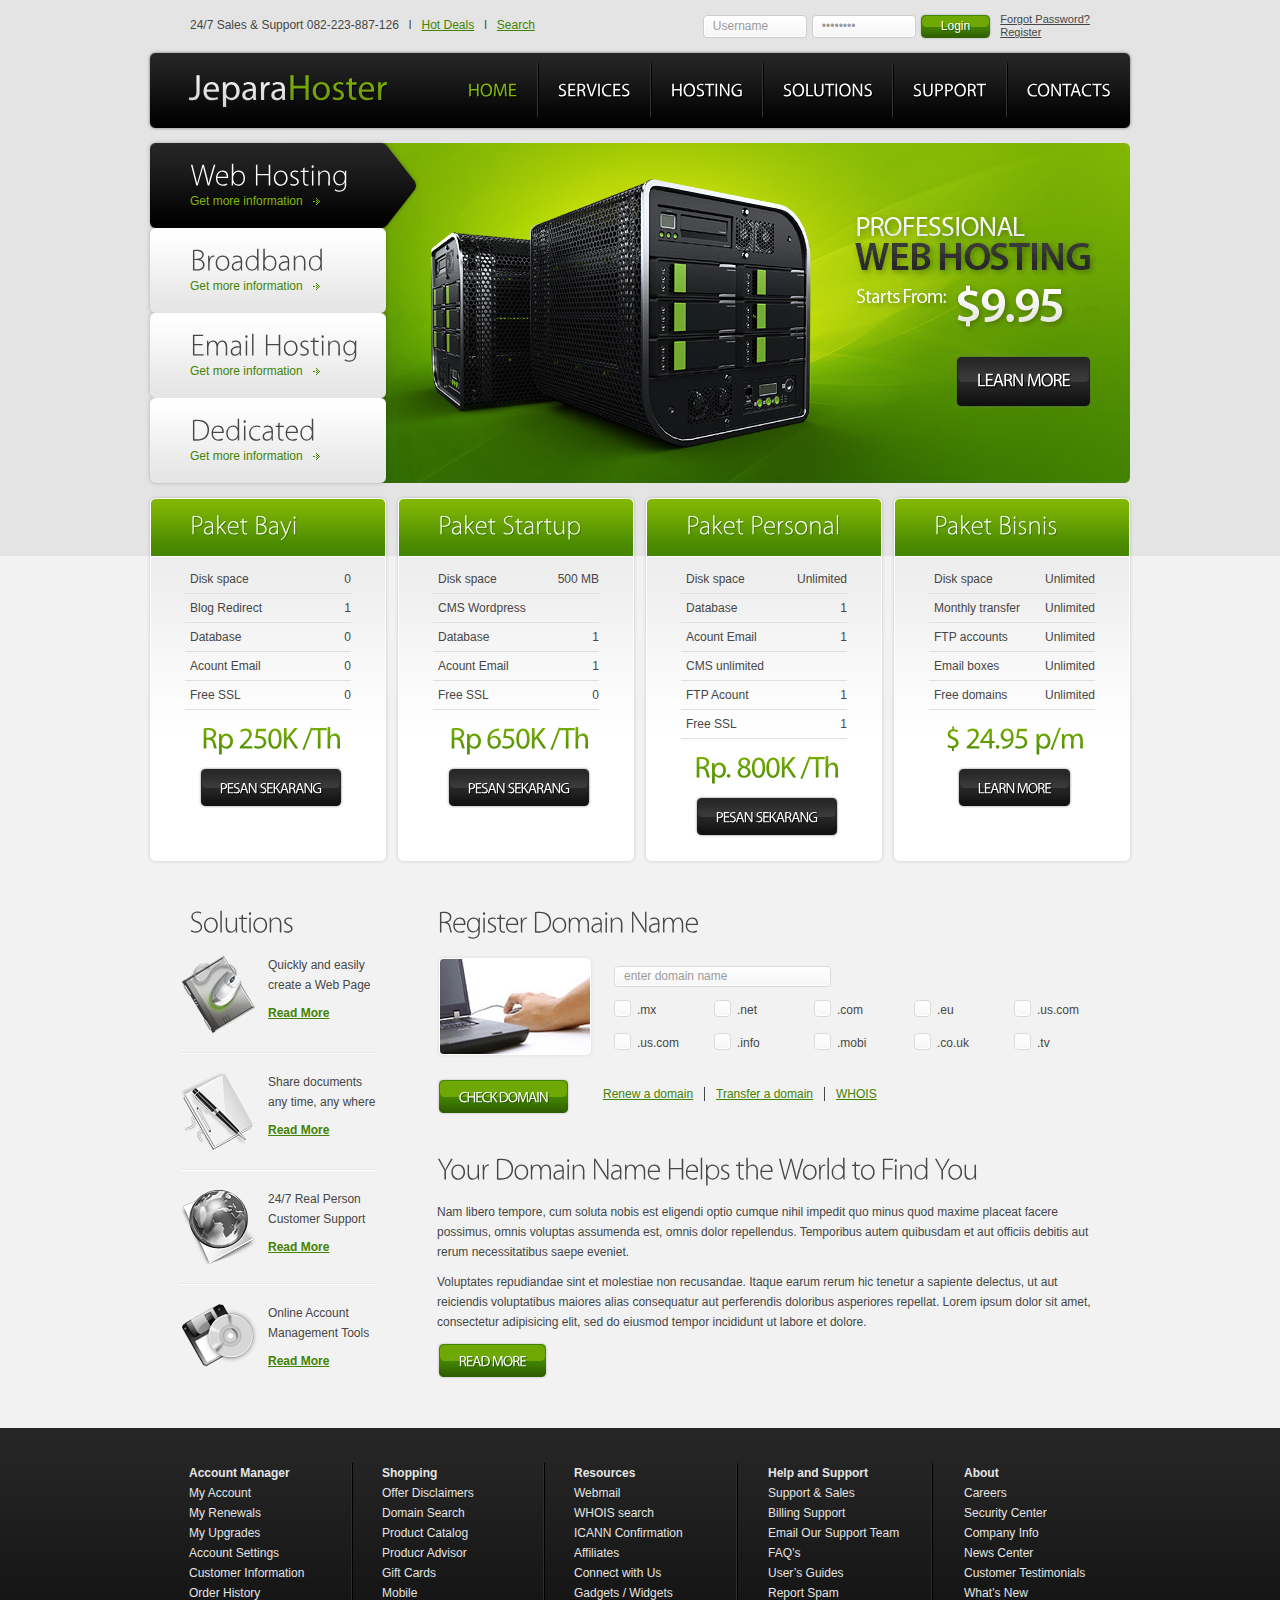
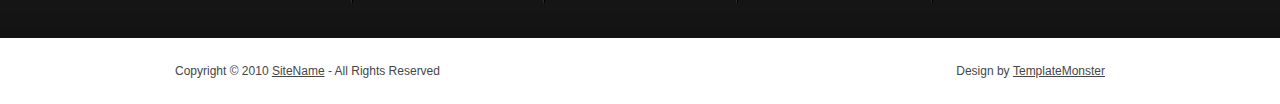
==== commit 657bd15a: "Update index.html" ====
--- a/index.html
+++ b/index.html
@@ -128,7 +128,7 @@
                                <li><span>Acount Email</span>1</li>
                                 <li><span>Free SSL</span>0</li>
                             </ul>
-                            <span class="price">Rp 500K /Th</span>
+                            <span class="price">Rp 650K /Th</span>
                             <div class="aligncenter"><a href="#" class="link1"><span><span>Pesan Sekarang</span></span></a></div>
                           </div>
                         </div>
@@ -153,12 +153,12 @@
                               <li><span>Disk space</span>Unlimited</li>
                               <li><span>Database</span>1</li>
                               <li><span>Acount Email</span>1</li>
-                              <li><span>CMS</span>unlimited</li>
+                              <li><span>CMS unlimited</span></li>
                                <li><span>FTP Acount</span>1</li>
                                 <li><span>Free SSL</span>1</li>                              
                              </ul>
-                            <span class="price">Rp. 700K /Th</span>
-                            <div class="aligncenter"><a href="#" class="link1"><span><span>Pesan Sekarang/span></span></a></div>
+                            <span class="price">Rp. 800K /Th</span>
+                            <div class="aligncenter"><a href="#" class="link1"><span><span>Pesan Sekarang</span></span></a></div>
                           </div>
                         </div>
                       </div>
